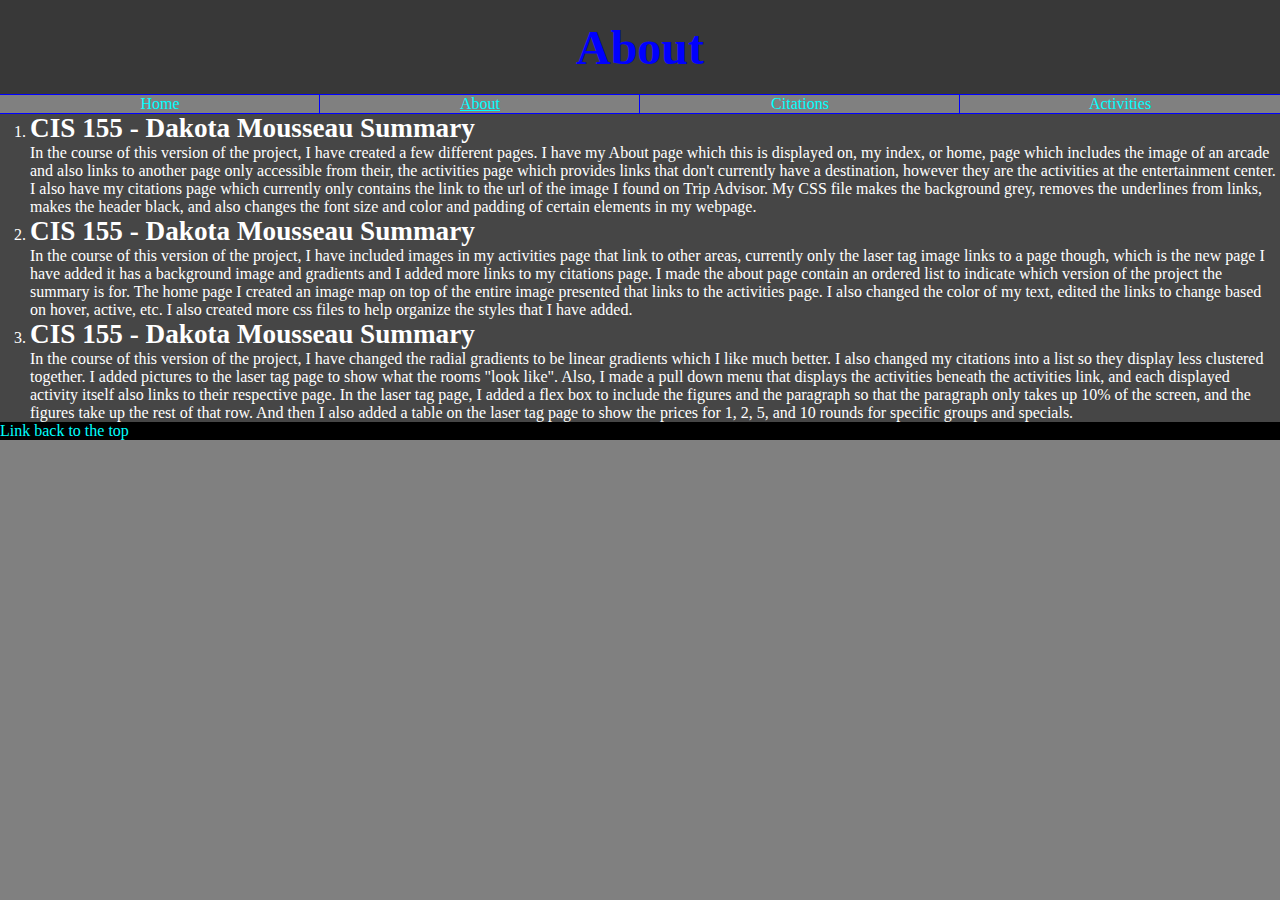
==== about.html @ 380ba221 "Added V3 work to repos" ====
<!DOCTYPE html>
<html lang="en">

<head>
	<meta charset="utf-8" />
	<link href="styles.css" rel="stylesheet" />

	<title>About</title>

  <!--
		Name: Dakota Mousseau
		Assignment: V3
		Date: 2/19/19
	-->

</head>
	
<body>

	<header>
		<h1 id="Top">About</h1>
		<nav>
			<div class="row">
				<ul>
					<li><div class="col-1-4"><a href="index.html">Home</a></div></li>
					<li><div class="col-1-4"><a href="about.html" style="text-decoration: underline;">About</a></div></li>
					<li><div class="col-1-4"><a href="cite.html">Citations</a></div></li>
					<li><div class="col-1-4"><a href="active.html" class="submenuTitle">
						Activities</a>
						<ul class="submenu">
							<li><a href="Lasertag.html">Laser Tag</a></li>
							<li><a href="#">Escape Rooms</a></li>
							<li><a href="#">Arcade</a></li>
							<li><a href="#">Virtual Reality</a></li>
							<li><a href="#">Rock Wall Climbing</a></li>
							<li><a href="#">Food and Drink</a></li>
							<li><a href="#">Bowling</a></li>
						</ul>
					</div></li>											
				</ul>
			</div>
		</nav>
	</header>
	
	<main>
		<ol>
			<li><h1>CIS 155 - Dakota Mousseau Summary</h1>
			<p>						
				In the course of this version of the project, I have created a few different pages. I have my
				About page which this is displayed on, my index, or home, page which includes the image of an arcade and 
				also links to another page only accessible from their, the activities page which provides links
				that don't currently have a destination, however they are the activities at the entertainment center.
				I also have my citations page which currently only contains the link to the url of the image I found on 
				Trip Advisor. My CSS file makes the background grey, removes the underlines from links, makes the header
				black, and also changes the font size and color and padding of certain elements in my webpage. 	
			</p></li>
			<li><h1>CIS 155 - Dakota Mousseau Summary</h1>
			<p>						
				In the course of this version of the project, I have included images in my activities page that link to 
				other areas, currently only the laser tag image links to a page though, which is the new page I have added
				it has a background image and gradients and I added more links to my citations page. I made the about page
				contain an ordered list to indicate which version of the project the summary is for. The home page I created
				an image map on top of the entire image presented that links to the activities page. I also changed the color 
				of my text, edited the links to change based on hover, active, etc. I also created more css files to help organize
				the styles that I have added.
			</p></li>
			<li><h1>CIS 155 - Dakota Mousseau Summary</h1>
			<p>						
				In the course of this version of the project, I have changed the radial gradients to be linear gradients which I like much better.
				I also changed my citations into a list so they display less clustered together. I added pictures to the laser tag page to show
				what the rooms "look like". Also, I made a pull down menu that displays the activities beneath the activities link, and each 
				displayed activity itself also links to their respective page. In the laser tag page, I added a flex box to include the figures and the 
				paragraph so that the paragraph only takes up 10% of the screen, and the figures take up the rest of that row. And then I also added
				a table on the laser tag page to show the prices for 1, 2, 5, and 10 rounds for specific groups and specials.
			</p></li>
		</ol>
	</main>
	
	
	<footer>
		<a href="#Top"> Link back to the top</a>
	</footer>
	
</body>
	
</html>
---- styles.css ----
@charset "utf-8";

/*
	Name: Dakota Mousseau
	Assignment: V3
	Date: 2/19/19
*/

/* Every element I used reset */
body, html, div, blockquote, img, p, h1, h2, h3, h4, h5, h6, ul,
ol, li, form, a, header, main, section, footer, p
{
	margin: 0; 
	padding: 0; 
	border: 0;
}

/* preferred styles for specific elements reset*/
body
{
	font-size: 88%;
}
 
ul
{
	list-style-type: none;
}
 
 ol{
	list-style-type: decimal;
	padding-left: 20px;
	margin-left: 10px;
 }
 
img
{
	border: 0;
}

/* HTML Styles */

html{
	background-color: grey;
	height: 100%;
	width: 100%;
}


/* Body Styles */

body{
	background-color: rgb(70,70,70);
	font-size: 1em;
	color: rgb(255,255,255);
}	

figure{
	border-radius: 100px;
	border-top: 10px;
	padding-top: 10px;
	margin-top: 15px;
	text-align: center;
	margin-left: auto;
	margin-right: auto;
	background-color: grey;
	text-shadow: red 0px 0px 10px,
				 black 0px 0px 3px;
	box-shadow: black 5px 5px 15px;
}

/* Image Styles */
figure > img{
	opacity: 0.8;
	border-radius: 15px;
}


/* Paragraph Styles */

main > ul > li > p::first-letter{
	font-size: 1.5em;
}

p{
	font-size: 1em;
}


/* Header Styles */


#Top{
	font-size: 3em;
	color: blue;
	background-color: rgb(0,0,0);
	background-color: rgba(0,0,0,0.2);
	text-align: center;
	padding: 20px 0px 20px 0px;
}

h1, h2, h3, h4, h5, h6{
	font-size: 1.7em;
}


/* Navigation List Styles */
a{
	color: rgb(0,255,255);
	text-decoration: none;
}

body > header > nav > ul a{
	font-size: 1em;
	background-color: grey;
}

.links{
	color: rgb(254,255,255);
}

#Activities{
	color: rgb(2,255,255);
}

main > a{
	color: rgb(0,255,255);
}

body > section > h2 a{
	font-size: 1em;
}


a[href]{
	color: rgb(0,255,255);
}

a:link{
	color: rgb(0,255,255);
}

a:hover, a:focus{
	color: orange;
}

a:visited, a:active{
	color: rgb(50,255,50);
}

a img::after{
	clear:both;
	content: "";
	display: table;
}

a img{
	display: block;
	float: left;
	width: 33.33%;
	height: 200px;
}

#activities{
	max-height: 400px;
	overflow: auto;
}

/* Row Styles */
div.row{
	clear: both;
}

div.row::after{
	clear: both;
	content: "";
	display: table;
}

ul.submenu{
	display: none;
}
/*
	M5LO4 Use CSS for pull down menus (CSS)
	I used my activities link which still functions as a pulldown menu which reveals the names of each activity and also links
	to each activities' individual page and hides the menu when it is not hovered over.
*/
a.submenuTitle:hover+ul.submenu, ul.submenu:hover{
	display: block;
} 

/* Column Styles */ 

div[class^="col-"]{
	float: left;
	outline: 1px solid blue;
	padding: 0px;
	background-color: grey;
	text-align: center;
}

div.col-1-4{
	width: 25%;
}

div.col-1-3{
	width: 33.33%;
}

div.col-1-1{
	width: 100%;
}

/*  Footer Styles */
body > footer{
	background-color: rgb(0,0,0);
}

/*------Media Screens Width Less Than 480px-------*/
/* 
	M5LO3 Use media queries to format a page differently for phones vs. PCs
	This causes my images on my activities page to be more visible to smaller screens, and 
	makes the site navigation links that are on every page to be visible as well.
*/
@media only screen and (max-width: 480px){
a img{
	display: block;
	float: left;
	width: 100%;
	height: 33%;
}

div[class^="col-"]{
	width: 100%;
	height: 25px;
}
}
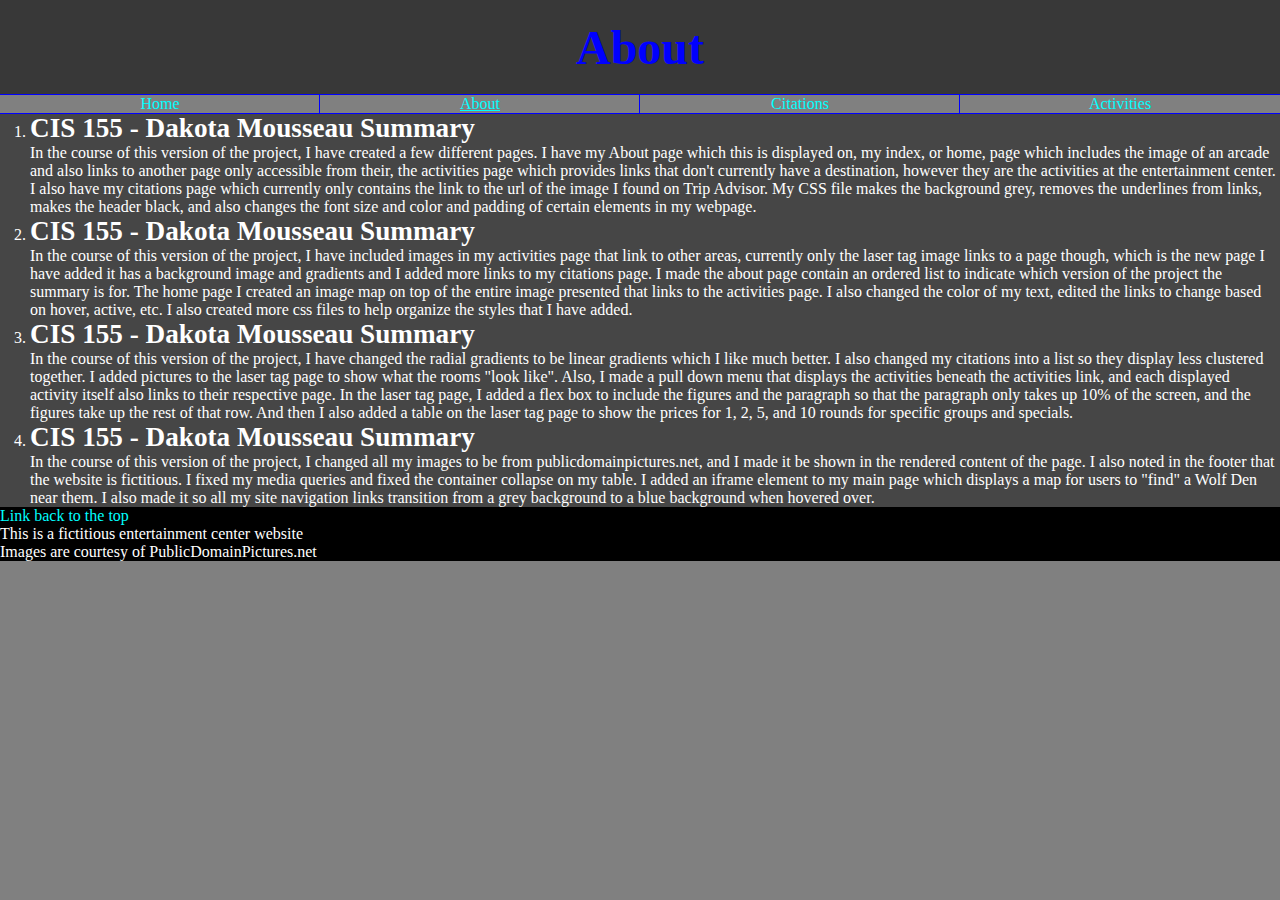
==== commit c75386e0: "Updated V3 work to V4 work" ====
--- a/about.html
+++ b/about.html
@@ -4,13 +4,14 @@
 <head>
 	<meta charset="utf-8" />
 	<link href="styles.css" rel="stylesheet" />
+	<meta name="viewport" content="width=device-width, initial-scale=1.0">
 
 	<title>About</title>
 
   <!--
 		Name: Dakota Mousseau
-		Assignment: V3
-		Date: 2/19/19
+		Assignment: V4
+		Date: 3/12/19
 	-->
 
 </head>
@@ -73,12 +74,21 @@
 				paragraph so that the paragraph only takes up 10% of the screen, and the figures take up the rest of that row. And then I also added
 				a table on the laser tag page to show the prices for 1, 2, 5, and 10 rounds for specific groups and specials.
 			</p></li>
+			<li><h1>CIS 155 - Dakota Mousseau Summary</h1>
+			<p>						
+				In the course of this version of the project, I changed all my images to be from publicdomainpictures.net, and I made it be shown
+				in the rendered content of the page. I also noted in the footer that the website is fictitious. I fixed my media queries and fixed
+				the container collapse on my table. I added an iframe element to my main page which displays a map for users to "find" a Wolf Den near them.
+				I also made it so all my site navigation links transition from a grey background to a blue background when hovered over. 
+			</p></li>
 		</ol>
 	</main>
 	
 	
 	<footer>
 		<a href="#Top"> Link back to the top</a>
+		<br /> This is a fictitious entertainment center website
+		<br /> Images are courtesy of PublicDomainPictures.net
 	</footer>
 	
 </body>
--- a/styles.css
+++ b/styles.css
@@ -2,8 +2,8 @@
 
 /*
 	Name: Dakota Mousseau
-	Assignment: V3
-	Date: 2/19/19
+	Assignment: V4
+	Date: 3/12/19
 */
 
 /* Every element I used reset */
@@ -72,6 +72,8 @@
 figure > img{
 	opacity: 0.8;
 	border-radius: 15px;
+	width: 500px;
+	height: 300px;
 }
 
 
@@ -107,6 +109,7 @@
 a{
 	color: rgb(0,255,255);
 	text-decoration: none;
+	transition: background 4s;
 }
 
 body > header > nav > ul a{
@@ -179,11 +182,7 @@
 ul.submenu{
 	display: none;
 }
-/*
-	M5LO4 Use CSS for pull down menus (CSS)
-	I used my activities link which still functions as a pulldown menu which reveals the names of each activity and also links
-	to each activities' individual page and hides the menu when it is not hovered over.
-*/
+
 a.submenuTitle:hover+ul.submenu, ul.submenu:hover{
 	display: block;
 } 
@@ -200,6 +199,17 @@
 
 div.col-1-4{
 	width: 25%;
+	transition: background 4s;
+}
+
+/* 
+	M8LO10 Demonstrate a CSS animation or transition
+	I use a transition on my col-1-4 so that my site navigation link 
+	block's backgrounds transition to blue when the focus is placed on them.
+*/
+
+div.col-1-4:hover{
+	background: blue;
 }
 
 div.col-1-3{
@@ -216,12 +226,8 @@
 }
 
 /*------Media Screens Width Less Than 480px-------*/
-/* 
-	M5LO3 Use media queries to format a page differently for phones vs. PCs
-	This causes my images on my activities page to be more visible to smaller screens, and 
-	makes the site navigation links that are on every page to be visible as well.
-*/
-@media only screen and (max-width: 480px){
+
+@media only screen and (max-width: 500px){
 a img{
 	display: block;
 	float: left;
@@ -233,5 +239,50 @@
 	width: 100%;
 	height: 25px;
 }
-}
-
+figure > img{
+	width: 300px;
+	height: 200px;
+}
+/* Form Styles */
+/* 
+	M7LO11 Demonstrate how to format a form with CSS
+	I make it so when the form components get jumbled together as the screen becomes smaller, 
+	they lay out in a more organized manner rather than the mess that develops.
+*/
+label {
+   display: block;
+   float: left;
+   clear: left;
+   margin: 5px;
+   width: 200px;
+}
+
+input, select, textarea {
+   display: block;
+   float: left;
+   margin: 5px 0px;
+   width: 200px;
+}
+
+textarea {
+   height: 100px;
+}
+
+form p {
+   clear: left;
+   text-align: center;
+   padding-top: 40px;
+}
+
+input[type='submit'] {
+   background-color: rgb(144, 170, 144);
+   color: rgb(245,245,165);
+   border-radius: 20px;
+   float: none;
+   display: inline;
+   font-size: 1.1em;
+   height: 30px;
+   width: 150px;
+}
+}
+
